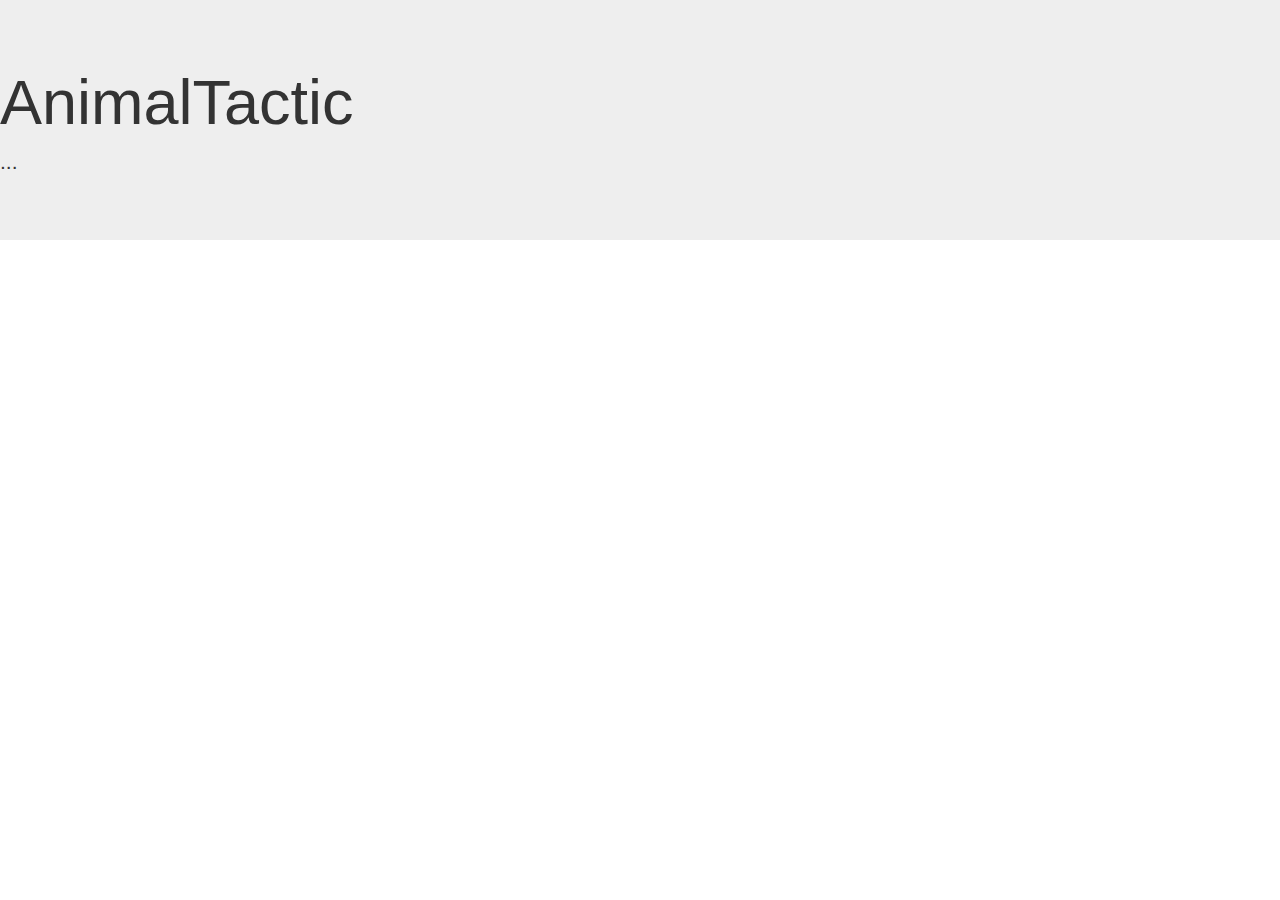
==== AnimalTastic/animaltactic.html @ 3e8e63ed "added initial files" ====
<!DOCTYPE html>
<html>
<head>
<title>AnimaltTactic</title>
<!-- Added link to the jQuery Library -->
	<script type="text/javascript" src="https://code.jquery.com/jquery-2.2.3.js"></script>
	<!-- Added a link to Bootstrap-->
	<link rel="stylesheet" type="text/css" href="https://maxcdn.bootstrapcdn.com/bootstrap/3.3.6/css/bootstrap.min.css">
	<link rel="stylesheet" type="text/css" href="assets/css/animaltactic.css">
</head>
<body>
<div class="jumbotron">
  <h1>AnimalTactic</h1>
  <p>...</p>
  
</div>
<div class="container">

</div>
</body>
</html>
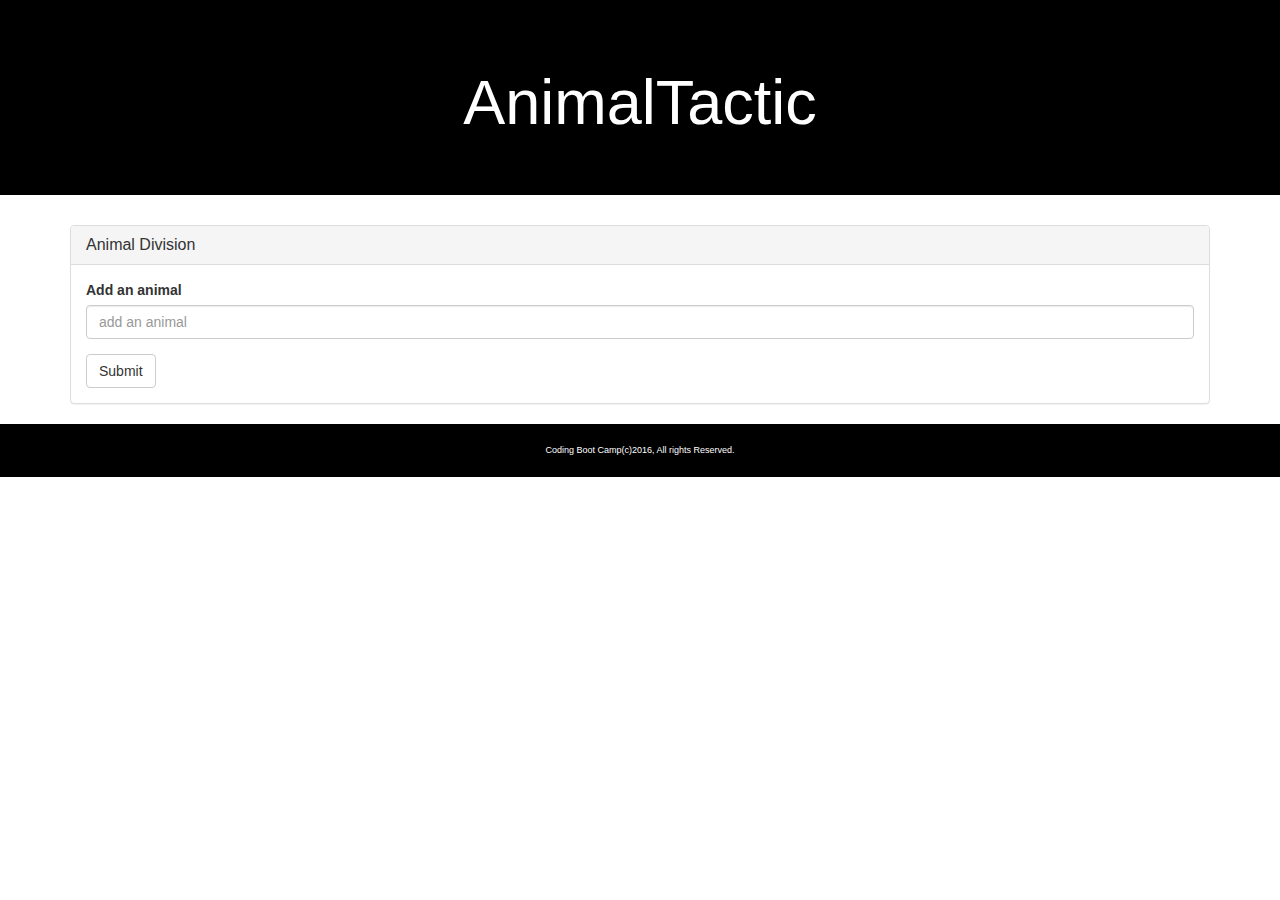
==== commit b496fee8: "added basic structure" ====
--- a/AnimalTastic/animaltactic.html
+++ b/AnimalTastic/animaltactic.html
@@ -11,11 +11,26 @@
 <body>
 <div class="jumbotron">
   <h1>AnimalTactic</h1>
-  <p>...</p>
-  
 </div>
 <div class="container">
-
+	<div class="panel panel-default">
+		<div class="panel-heading">
+			<h3 class="panel-title" id="animal-division">Animal Division</h3>
+		</div>
+		<div class="panel-body">
+		<form id ="animal-form">
+			<div class="form-group">
+				<label for="animal-input">Add an animal</label>
+				<input type="text" class="form-control" id="animal-input" placeholder="add an animal">
+			</div>
+			<button type="submit" class="btn btn-default" id="addAnimal">Submit</button>
+		</form>
+		</div>
+	</div>
 </div>
+<div class="footer">
+	 Coding Boot Camp(c)2016, All rights Reserved.
+</div>
+<script type="text/javascript" src="assets/js/animaltastic.js"></script>
 </body>
 </html>--- a/AnimalTastic/assets/css/animaltactic.css
+++ b/AnimalTastic/assets/css/animaltactic.css
@@ -0,0 +1,13 @@
+.jumbotron{
+	background: #000;
+	color:#fff;
+	text-align: center;
+}
+.footer{
+	background-color: #000;
+	text-align: 	center;	
+	font-size:xx-small;
+	background-color: #000;
+	color: 	#fff;
+	padding:20px;
+}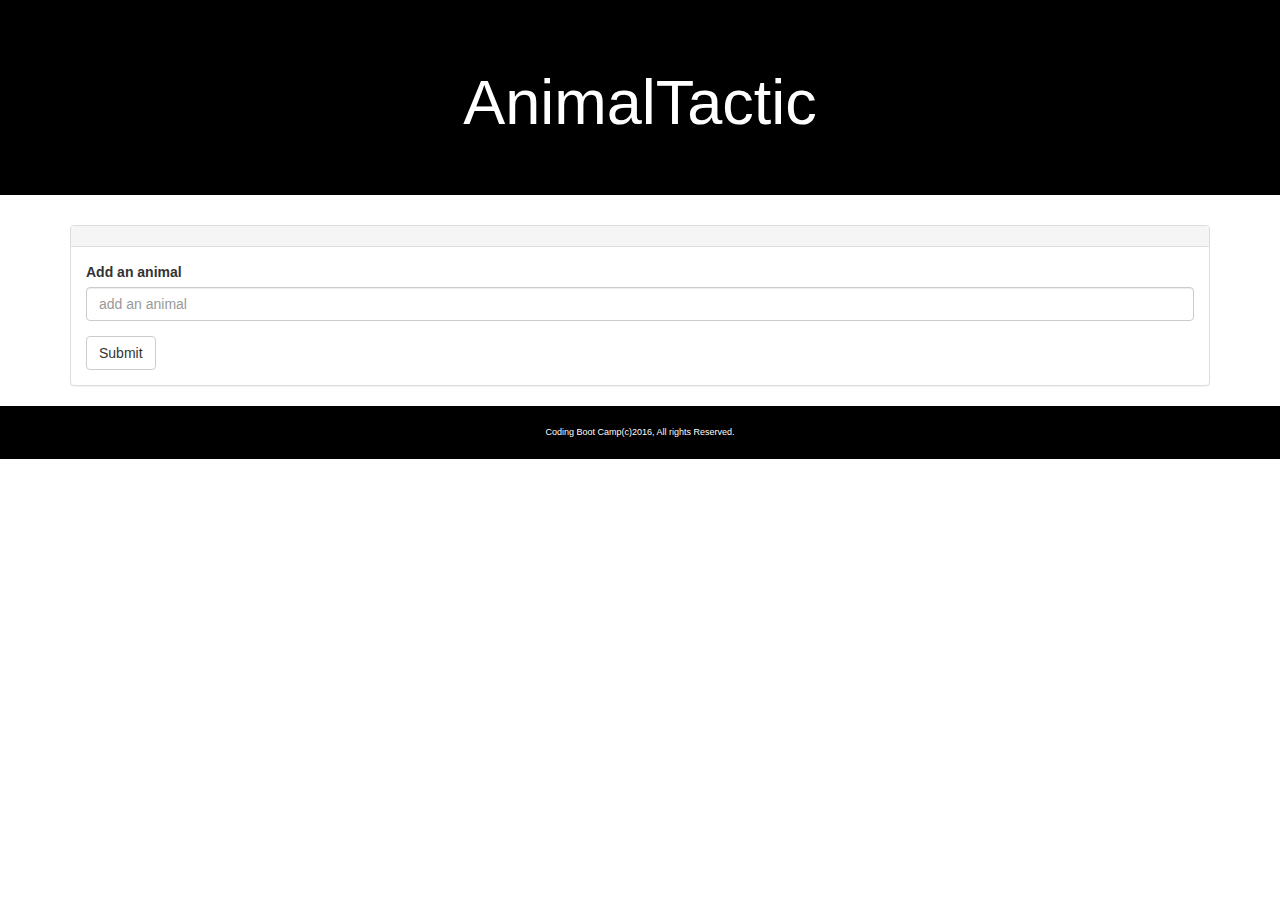
==== commit e9d451e4: "added displayAnimal Info function" ====
--- a/AnimalTastic/animaltactic.html
+++ b/AnimalTastic/animaltactic.html
@@ -14,15 +14,15 @@
 </div>
 <div class="container">
 	<div class="panel panel-default">
-		<div class="panel-heading">
-			<h3 class="panel-title" id="animal-division">Animal Division</h3>
-		</div>
+	 	<!-- Rendered Buttons will get Dumped Here  -->
+		<div class="panel-heading" id="buttonView"></div>
 		<div class="panel-body">
 		<form id ="animal-form">
 			<div class="form-group">
 				<label for="animal-input">Add an animal</label>
 				<input type="text" class="form-control" id="animal-input" placeholder="add an animal">
 			</div>
+			<!-- Button triggers new animal to be added -->
 			<button type="submit" class="btn btn-default" id="addAnimal">Submit</button>
 		</form>
 		</div>
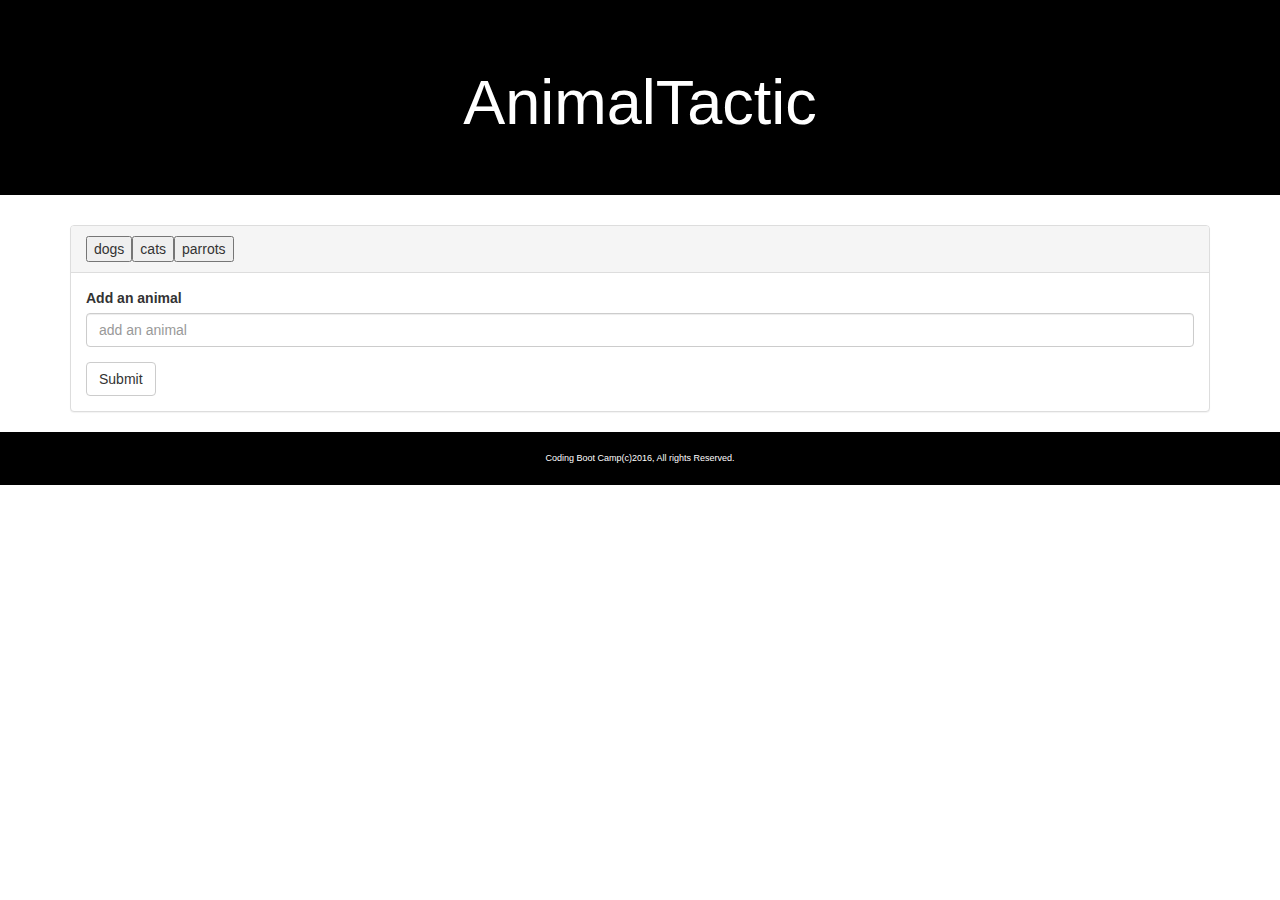
==== commit 4f9ccb37: "added functionality to add animated and still gifs" ====
--- a/AnimalTastic/animaltactic.html
+++ b/AnimalTastic/animaltactic.html
@@ -2,8 +2,7 @@
 <html>
 <head>
 <title>AnimaltTactic</title>
-<!-- Added link to the jQuery Library -->
-	<script type="text/javascript" src="https://code.jquery.com/jquery-2.2.3.js"></script>
+
 	<!-- Added a link to Bootstrap-->
 	<link rel="stylesheet" type="text/css" href="https://maxcdn.bootstrapcdn.com/bootstrap/3.3.6/css/bootstrap.min.css">
 	<link rel="stylesheet" type="text/css" href="assets/css/animaltactic.css">
@@ -15,7 +14,9 @@
 <div class="container">
 	<div class="panel panel-default">
 	 	<!-- Rendered Buttons will get Dumped Here  -->
-		<div class="panel-heading" id="buttonView"></div>
+		<div class="panel-heading" >
+			<div id="buttonsView"></div>
+		</div>
 		<div class="panel-body">
 		<form id ="animal-form">
 			<div class="form-group">
@@ -25,12 +26,15 @@
 			<!-- Button triggers new animal to be added -->
 			<button type="submit" class="btn btn-default" id="addAnimal">Submit</button>
 		</form>
+		<div id="animalsView"></div>
 		</div>
 	</div>
 </div>
 <div class="footer">
 	 Coding Boot Camp(c)2016, All rights Reserved.
 </div>
+<!-- Added link to the jQuery Library -->
+<script type="text/javascript" src="https://code.jquery.com/jquery-2.2.3.js"></script>
 <script type="text/javascript" src="assets/js/animaltastic.js"></script>
 </body>
 </html>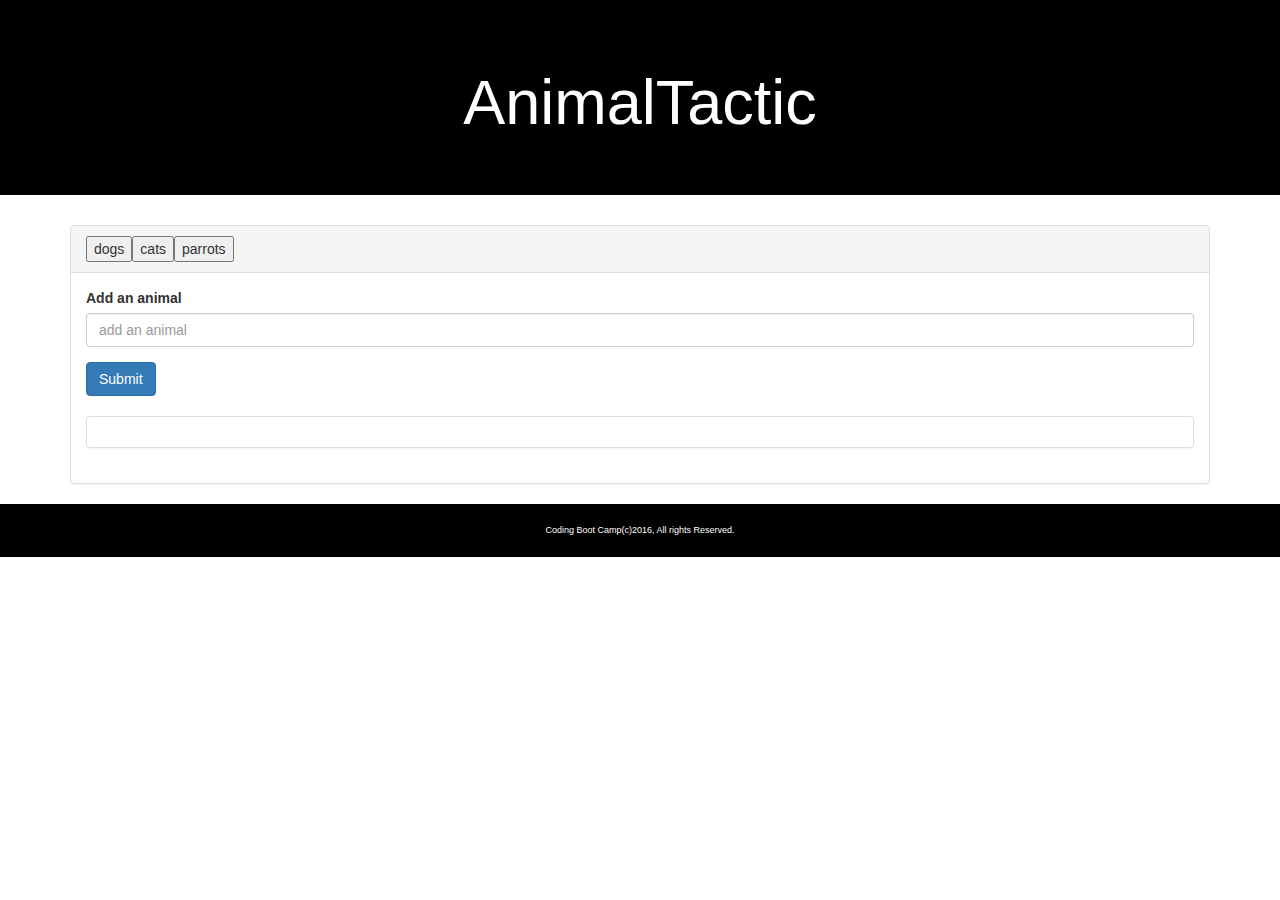
==== commit dfe20c31: "woking on fixing the animation" ====
--- a/AnimalTastic/animaltactic.html
+++ b/AnimalTastic/animaltactic.html
@@ -18,15 +18,20 @@
 			<div id="buttonsView"></div>
 		</div>
 		<div class="panel-body">
-		<form id ="animal-form">
-			<div class="form-group">
-				<label for="animal-input">Add an animal</label>
-				<input type="text" class="form-control" id="animal-input" placeholder="add an animal">
+			<form id ="animal-form">
+				<div class="form-group">
+					<label for="animal-input">Add an animal</label>
+					<input type="text" class="form-control" id="animal-input" placeholder="add an animal">
+				</div>
+				<!-- Button triggers new animal to be added -->
+				<button type="submit" class="btn btn-primary" id="addAnimal">Submit</button>
+			</form>
+			<br>
+			<div class="panel panel-default">
+	  			<div class="panel-body">
+					<div id="animalsView"></div>
+				</div>
 			</div>
-			<!-- Button triggers new animal to be added -->
-			<button type="submit" class="btn btn-default" id="addAnimal">Submit</button>
-		</form>
-		<div id="animalsView"></div>
 		</div>
 	</div>
 </div>
--- a/AnimalTastic/assets/css/animaltactic.css
+++ b/AnimalTastic/assets/css/animaltactic.css
@@ -2,6 +2,18 @@
 	background: #000;
 	color:#fff;
 	text-align: center;
+}
+#animalsView{
+	width:100%;
+}
+.animal p{
+	/*float:left; */
+	width:200px;
+}
+.animal .animalImage{
+	float:left;
+	width:200px;
+	height:200px;
 }
 .footer{
 	background-color: #000;
